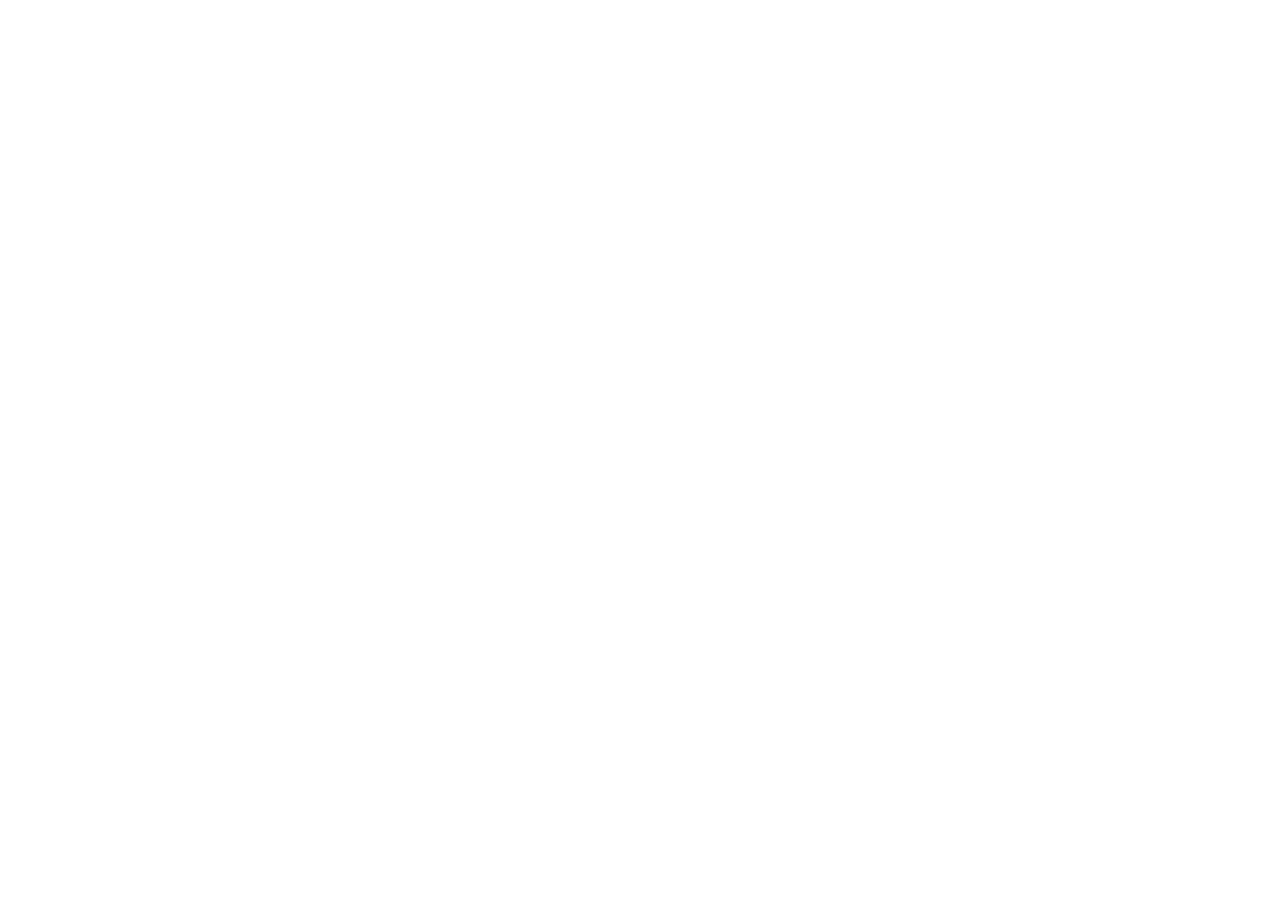
==== index.html @ a65d07c1 "rwd web" ====
<!DOCTYPE html>
<!--
	NOTES:
	1. All tokens are represented by '$' sign in the template.
	2. You can write your code only wherever mentioned.
	3. All occurrences of existing tokens will be replaced by their appropriate values.
	4. Blank lines will be removed automatically.
	5. Remove unnecessary comments before creating your template.
-->
<html>
<head>
<meta charset="UTF-8">
<meta name="authoring-tool" content="Adobe_Animate_CC">
<title>index</title>
<!-- write your code here -->
<style>
  #animation_container {
	position:absolute;
	margin:auto;
	left:0;right:0;
	top:0;bottom:0;
  }
</style>
<script src="https://code.createjs.com/createjs-2015.11.26.min.js"></script>
<script src="index.js?1587452346502"></script>
<script>
var canvas, stage, exportRoot, anim_container, dom_overlay_container, fnStartAnimation;
function init() {
	canvas = document.getElementById("canvas");
	anim_container = document.getElementById("animation_container");
	dom_overlay_container = document.getElementById("dom_overlay_container");
	var comp=AdobeAn.getComposition("4632EC0EE260724686AD35E1EFFFDDA8");
	var lib=comp.getLibrary();
	var loader = new createjs.LoadQueue(false);
	loader.addEventListener("fileload", function(evt){handleFileLoad(evt,comp)});
	loader.addEventListener("complete", function(evt){handleComplete(evt,comp)});
	var lib=comp.getLibrary();
	loader.loadManifest(lib.properties.manifest);
}
function handleFileLoad(evt, comp) {
	var images=comp.getImages();	
	if (evt && (evt.item.type == "image")) { images[evt.item.id] = evt.result; }	
}
function handleComplete(evt,comp) {
	//This function is always called, irrespective of the content. You can use the variable "stage" after it is created in token create_stage.
	var lib=comp.getLibrary();
	var ss=comp.getSpriteSheet();
	var queue = evt.target;
	var ssMetadata = lib.ssMetadata;
	for(i=0; i<ssMetadata.length; i++) {
		ss[ssMetadata[i].name] = new createjs.SpriteSheet( {"images": [queue.getResult(ssMetadata[i].name)], "frames": ssMetadata[i].frames} )
	}
	exportRoot = new lib.index();
	stage = new lib.Stage(canvas);
	stage.enableMouseOver();	
	//Registers the "tick" event listener.
	fnStartAnimation = function() {
		stage.addChild(exportRoot);
		createjs.Ticker.setFPS(lib.properties.fps);
		createjs.Ticker.addEventListener("tick", stage);
	}	    
	//Code to support hidpi screens and responsive scaling.
	AdobeAn.makeResponsive(true,'both',true,1,[canvas,anim_container,dom_overlay_container]);	
	AdobeAn.compositionLoaded(lib.properties.id);
	fnStartAnimation();
}
</script>
<!-- write your code here -->
</head>
<body onload="init();" style="margin:0px;">
	<div id="animation_container" style="background-color:rgba(255, 255, 255, 1.00); width:1200px; height:800px">
		<canvas id="canvas" width="1200" height="800" style="position: absolute; display: block; background-color:rgba(255, 255, 255, 1.00);"></canvas>
		<div id="dom_overlay_container" style="pointer-events:none; overflow:hidden; width:1200px; height:800px; position: absolute; left: 0px; top: 0px; display: block;">
		</div>
	</div>
</body>
</html>
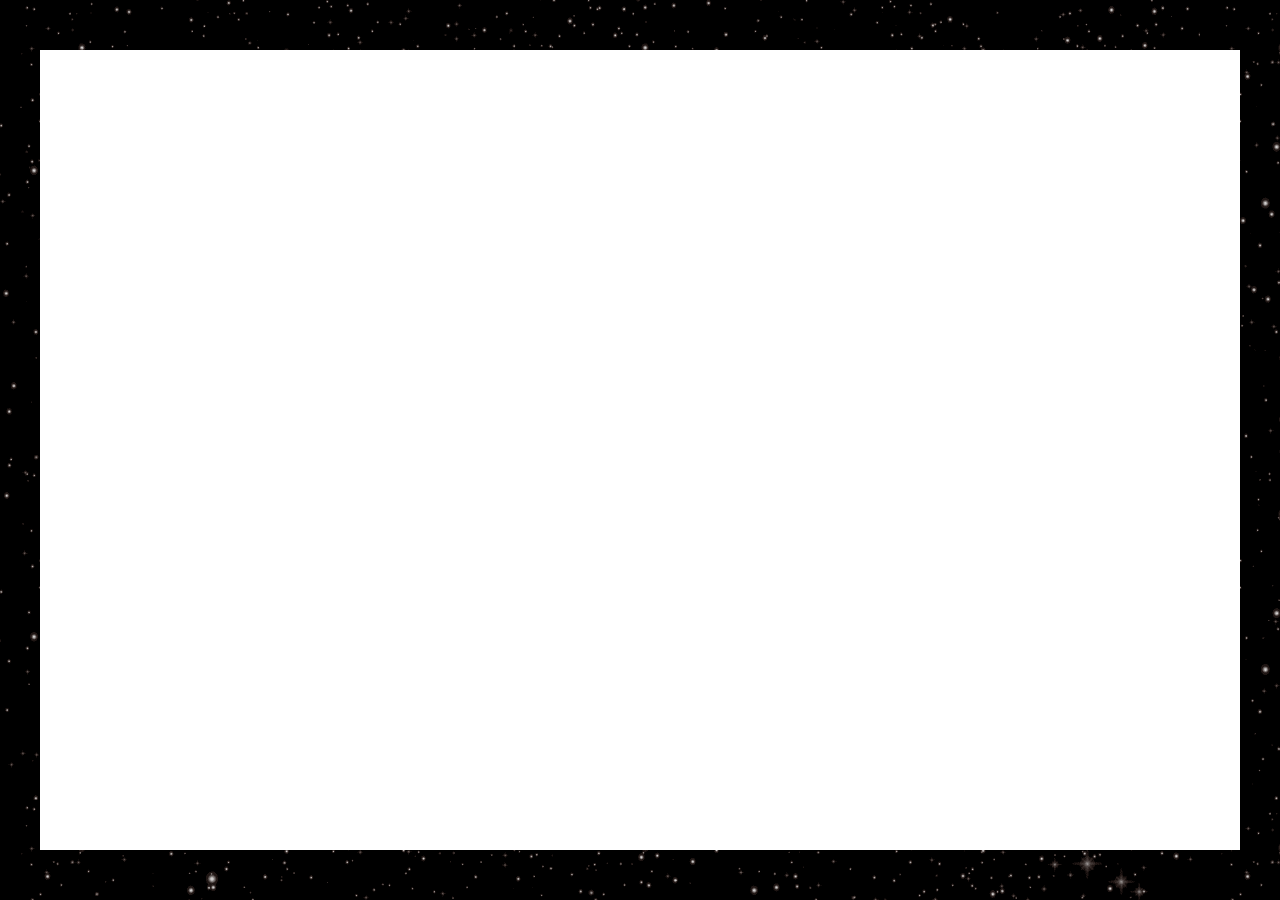
==== commit 669432d1: "1" ====
--- a/index.html
+++ b/index.html
@@ -9,7 +9,7 @@
 -->
 <html>
 <head>
-<meta charset="UTF-8">
+<meta charset="utf-8">
 <meta name="authoring-tool" content="Adobe_Animate_CC">
 <title>index</title>
 <!-- write your code here -->
@@ -20,9 +20,13 @@
 	left:0;right:0;
 	top:0;bottom:0;
   }
+body {
+    background-image: url(rwd/images/35414O02PPH.png);
+    background-repeat: repeat;
+}
 </style>
 <script src="https://code.createjs.com/createjs-2015.11.26.min.js"></script>
-<script src="index.js?1587452346502"></script>
+<script src="index.js?1587533693168"></script>
 <script>
 var canvas, stage, exportRoot, anim_container, dom_overlay_container, fnStartAnimation;
 function init() {
